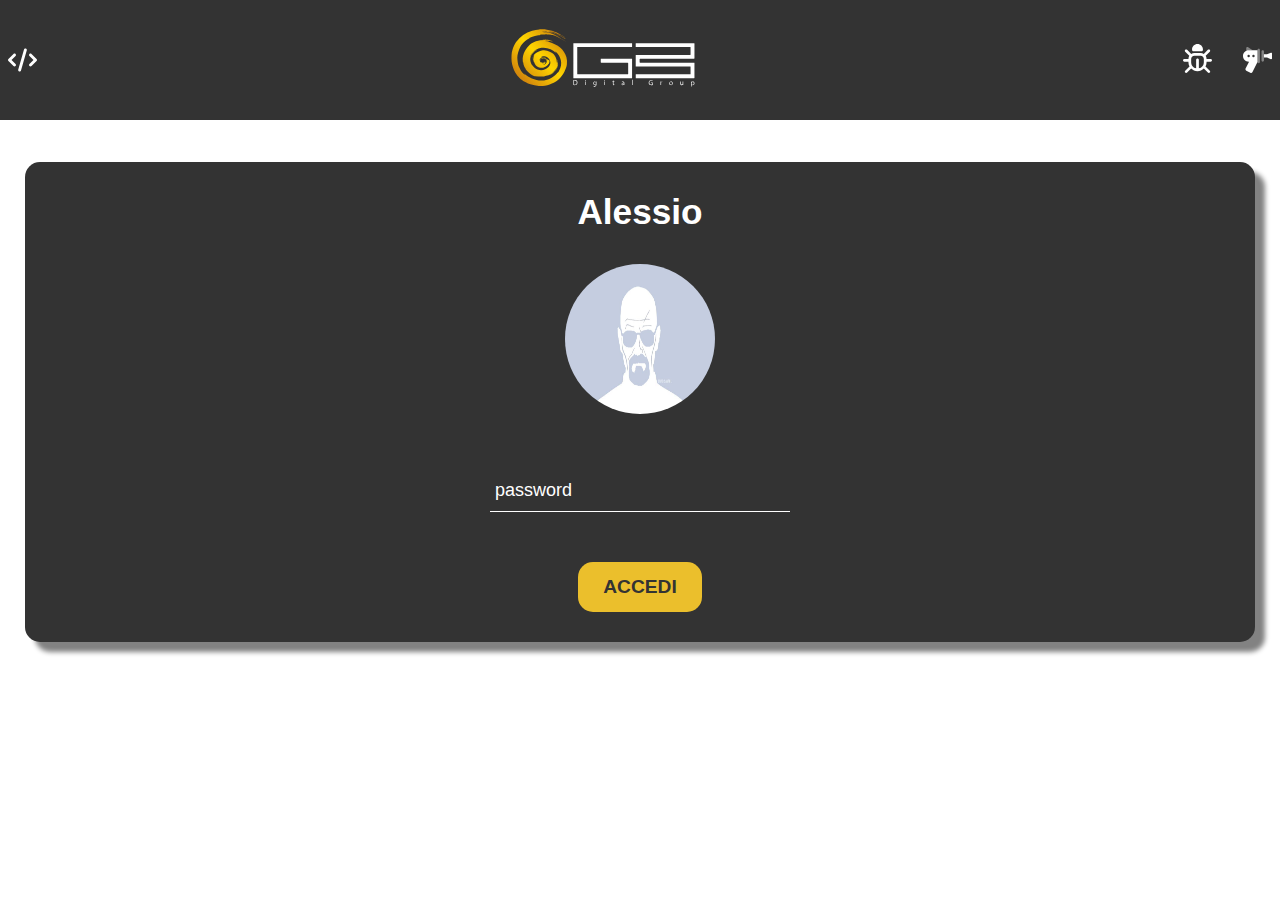
==== login.html @ bd45d768 "primo push" ====
<!DOCTYPE html>
 <html lang="en">
 <head>
    <meta charset="UTF-8">
    <meta name="viewport" content="width=device-width, initial-scale=1.0">
    <title>Document</title>
    <link rel="stylesheet" href="style.css">
 </head>
 <body>

   <div class="header">
      <img src="icons/code-solid.svg" class="icon-small icon-white">
      <a href="index.html"><img src="icons/Logo GB svg.svg" class="icon-mid"></a>
      <div class="header__icons r-center">
        <a href="https://wa.me/393475995047?text=Ciao Pietro vorrei segnalarti un bug: " target="_blank" rel="noopener noreferrer">
            <img src="icons/bug.svg" class="icon-small icon-white text" alt="">
          </a>          
         <img src="icons/raygun.svg" class="icon-small icon-white" alt="" id="immagineInfo">
      </div>
   </div>

   <div class="grid mt-2">
    <div class="col-100 max">
       <div class="card v-center shadow">
          <h3 class="text-2 text-white">Alessio</h3>
          <img src="images/Immagini-profilo-Facebook.jpg" class="img-res mt-1 mb-1 circular-portrait-mini" alt="mac">
          <div class="container">
            <form>
              <div class="group">      
                <input type="password" required>
                <span class="highlight"></span>
                <span class="bar"></span>
                <label>password</label>
              </div>
            </form>
          </div>
          <a href="" class="button button-rounding ">accedi</a>
       </div>
    </div>

 </body>
 </html>

 <script>
    document.getElementById("immagineInfo").addEventListener("click", function() {
     alert("Funzione in via di sviluppo.");
   });
   
   
</script>
---- style.css ----
/* ! Reset */
body, html{ font-size: 16px; font-family: -apple-system, BlinkMacSystemFont, "Segoe UI", "Roboto", "Helvetica Neue", Arial, sans-serif; box-sizing: border-box;margin: 0;padding: 0;}
*,*:before,*:after{ box-sizing: border-box; }
h1,h2,h3,h4,h5,h6, p, ol, ul{margin: 0;padding: 0;}
ol,ul{list-style-type: none;}
img{height: auto;}
a{text-decoration: none;}
hr{border:none; border-bottom: 1px solid #ddd}


/* ! Title System */
.text-0{font-size: 5rem; line-height: 1;}
h1, .text-1{font-size: 3.4rem;}
h2, .text-2{font-size: 2.2rem;}
h3, .text-3{font-size: 1.5rem;}
h4, p, .text-4{font-size: 1rem;}

h1, h2, h3, h4, p, ol, ul{margin-bottom: 1rem;}

@media (max-width: 768px) {
  .text-0{font-size: 4rem}
}

/* ! Button system */
.button{font-size: 1.2rem; text-transform: uppercase; font-weight: bold; background: #ebbf2c; color:#333; padding: 14px 25px;display: inline-block;border-radius: 4px}
.button:hover{background: #c48c27;}

.button--small{  padding: 10px 20px;font-size: 1rem;}
.button--round{background: #fff; color:#000; padding: 15px 30px; border-radius: 100px; font-weight: bold;}
.button--round:hover{background: #000; color:#fff;}
.button--round-outline{background: transparent; color:#fff; padding: 15px 30px; border-radius: 100px; font-weight: bold;border: 1px solid #fff}
.button--round-outline:hover{background: #fff; color:#000;}
.button-rounding{border-radius: 15px;}



/* Components
--------------------------------------------------------- */

/* ! Header */
.header{background: #333; display: flex; justify-content: space-between;}
.header a{color:#fff; display: block; padding: 15px;}

.header__menu{margin-bottom: 0;}
.header__menu li{display: inline-block;}
.header__logo{font-weight: bold;}

/* ! Cover */
.cover{
  background: #eee;padding: 20px;min-height: 100vh;
  display: flex; flex-flow: column;
  justify-content: center;
  align-items: center;
  text-align: center;
}

.cover__content{max-width: 600px; margin: 0 auto}

.cover--image{min-height: 600px; color:#fff; justify-content: flex-end;  text-align: left;}
.cover--image .cover__content{max-width: 1250px; width: 100%;}
.cover--image h1,
.cover--image h2{font-size: 2.4rem;}
.cover--image h3{font-size: 1.4rem;text-transform: uppercase;font-weight: normal;}


/* ! Tiles */

.tiles{min-height: 500px; border-radius: 30px; color:#fff; position: relative;overflow: hidden}
.tiles__label{position: absolute; bottom: 30px; left:30px}
.tiles__content{
  padding: 30px;
  background: rgb(255,255,255);
  background: linear-gradient(0deg, rgba(255,255,255,0) 0%, rgba(0,0,0,1) 100%);
}

/* ! card */
.card{background: #333;padding: 30px;border-radius: 15px; text-align: center;}

/* ! Footer */
.footer{background: #eee;padding-top: 30px;}


/* ! Grid System */
.grid{display: flex; flex-wrap: wrap; max-width: 1250px; margin: 0 auto}
.grid--small{max-width: 900px}
.grid--center{justify-content: center;}

.col-20{width:20%}
.col-25{width:25%}
.col-30{width:30%}
.col-33{width:33.33%}
.col-40{width:40%}
.col-50{width:50%}
.col-60{width:60%}
.col-70{width:70%}
.col-80{width:80%}
.col-90{width:90%}
.col-100{width:100%}

[class*='col-']{padding: 10px;}


@media (max-width: 768px) {
  [class*='col-']{width: 100%}
  .sma-33{width: 33.33%}
  .sma-50{width: 50%}
  .sma-25{width: 25%}
}

/* ! Helpers */

.br{border: 1px solid red;}
.img-res{width: 100%;}

.mt-0{margin-top: 0;}
.mt-1{margin-top: 1rem;}
.mt-2{margin-top: 2rem;}
.mt-3{margin-top: 3rem;}
.mt-4{margin-top: 4rem;}

.mb-0{margin-bottom: 0;}
.mb-1{margin-bottom: 1rem;}
.mb-2{margin-bottom: 2rem;}
.mb-3{margin-bottom: 3rem;}
.mb-4{margin-bottom: 4rem;}

.mr-0{margin-right: 0;}
.mr-1{margin-right: 1rem;}
.mr-2{margin-right: 2rem;}
.mr-3{margin-right: 3rem;}
.mr-4{margin-right: 4rem;}

.ml-0{margin-left: 0;}
.ml-1{margin-left: 1rem;}
.ml-2{margin-left: 2rem;}
.ml-3{margin-left: 3rem;}
.ml-4{margin-left: 4rem;}

.text-center{text-align: center}  
.text-left{text-align: left}
.text-right{text-align: right}

.p-0{padding: 0;}
.p-1{padding: 1rem;}
.p-2{padding: 2rem;}
.p-3{padding: 3rem;}
.p-4{padding: 4rem;}

.pt-0{padding-top: 0;}
.pt-1{padding-top: 1rem;}
.pt-2{padding-top: 2rem;}
.pt-3{padding-top: 3rem;}
.pt-4{padding-top: 4rem;}

.pb-0{padding-bottom: 0;}
.pb-1{padding-bottom: 1rem;}
.pb-2{padding-bottom: 2rem;}
.pb-3{padding-bottom: 3rem;}
.pb-4{padding-bottom: 4rem;}


.icon-small{width: 45px;padding: 8px;}
.icon-mid{width: 210px;padding: 12px;}
.icon-white{filter: invert(1);}
.img-round{border-radius: 150000px; max-height: 330px;}
.bg-dark{background: #000;}
.text-white{color:#fff}
.v-center{display: flex; justify-content: center; align-items: center; flex-flow: column}
.r-center{display: flex; align-items: center; flex-flow: row;}
.font-normal{font-weight: 400;}

.none{display: none;}
@media (max-width: 768px) {
  .sma-none{display: none;}
}

.circular-portrait {
  position: relative;
  width: 200px;
  height: 200px;
  overflow: hidden;
  border-radius: 50%;
  }

  .circular-portrait-mini {
    position: relative;
    width: 150px;
    height: 150px;
    overflow: hidden;
    border-radius: 50%;
    }
.shadow{box-shadow: 10px 10px 5px #828282;}

/* end file */

/*scrollbar*/
html::-webkit-scrollbar {
  width: 10px;
  }

  html::-webkit-scrollbar-track {
    background: #ccc;
    box-shadow: inset 0 0 5px rgba(0, 0, 0, 0.5);
    }
    html::-webkit-scrollbar-thumb {
      background: #333;
      }


/*animazione password*/
* {
  box-sizing: border-box;
}

/* basic stylings ------------------------------------------ */

.container {
  font-family: "Arial";
  width: 100%;
  margin: 30px auto 0;
  display: block;
  background: #333;
  padding: 10px 50px 50px;
  text-align: center;
  align-self: center;
}
h2 {
  text-align: center;
  margin-bottom: 50px;
  color: #fff;
}
h2 small {
  font-weight: normal;
  color: #fff;
  display: block;
}
/* form starting stylings ------------------------------- */
.group {
  position: relative;
  align-content: center;
  margin-bottom: 45px;
  width: 100%;
  max-width: 300px;
  margin: 0 auto;
}
input {
  font-size: 18px;
  padding: 10px 10px 10px 5px;
  display: block;
  width: 100%;
  border: none;
  border-bottom: 1px solid #fff;
  background: #333;
  color: #fff;
}

.bar{ width: 100%; }

input:focus {
  outline: none;
}

/* LABEL ======================================= */
label {
  color: #fff;
  font-size: 18px;
  font-weight: normal;
  position: absolute;
  pointer-events: none;
  left: 5px;
  top: 10px;
  transition: 0.2s ease all;
  -moz-transition: 0.2s ease all;
  -webkit-transition: 0.2s ease all;
}

/* active state */
input:focus ~ label,
input:valid ~ label {
  top: -20px;
  font-size: 14px;
  color: #ebbf2c;
}

/* BOTTOM BARS ================================= */
.bar {
  position: relative;
  display: block;
  width: 100%;
}
.bar:before,
.bar:after {
  content: "";
  height: 2px;
  width: 0;
  bottom: 1px;
  position: absolute;
  background: #ebbf2c;
  transition: 0.2s ease all;
  -moz-transition: 0.2s ease all;
  -webkit-transition: 0.2s ease all;
}
.bar:before {
  left: 50%;
}
.bar:after {
  right: 50%;
}

/* active state */
input:focus ~ .bar:before,
input:focus ~ .bar:after {
  width: 50%;
}

/* HIGHLIGHTER ================================== */
.highlight {
  position: absolute;
  height: 60%;
  width: 100px;
  top: 25%;
  left: 0;
  pointer-events: none;
  opacity: 0.5;
}


/* active state */
input:focus ~ .highlight {
  -webkit-animation: inputHighlighter 0.3s ease;
  -moz-animation: inputHighlighter 0.3s ease;
  animation: inputHighlighter 0.3s ease;
}

/* ANIMATIONS ================ */
@-webkit-keyframes inputHighlighter {
  from {
    background: #ebbf2c;
  }
  to {
    width: 0;
    background: transparent;
  }
}
@-moz-keyframes inputHighlighter {
  from {
    background: #ebbf2c;
  }
  to {
    width: 0;
    background: transparent;
  }
}
@keyframes inputHighlighter {
  from {
    background: #ebbf2c;
  }
  to {
    width: 0;
    background: transparent;
  }
}
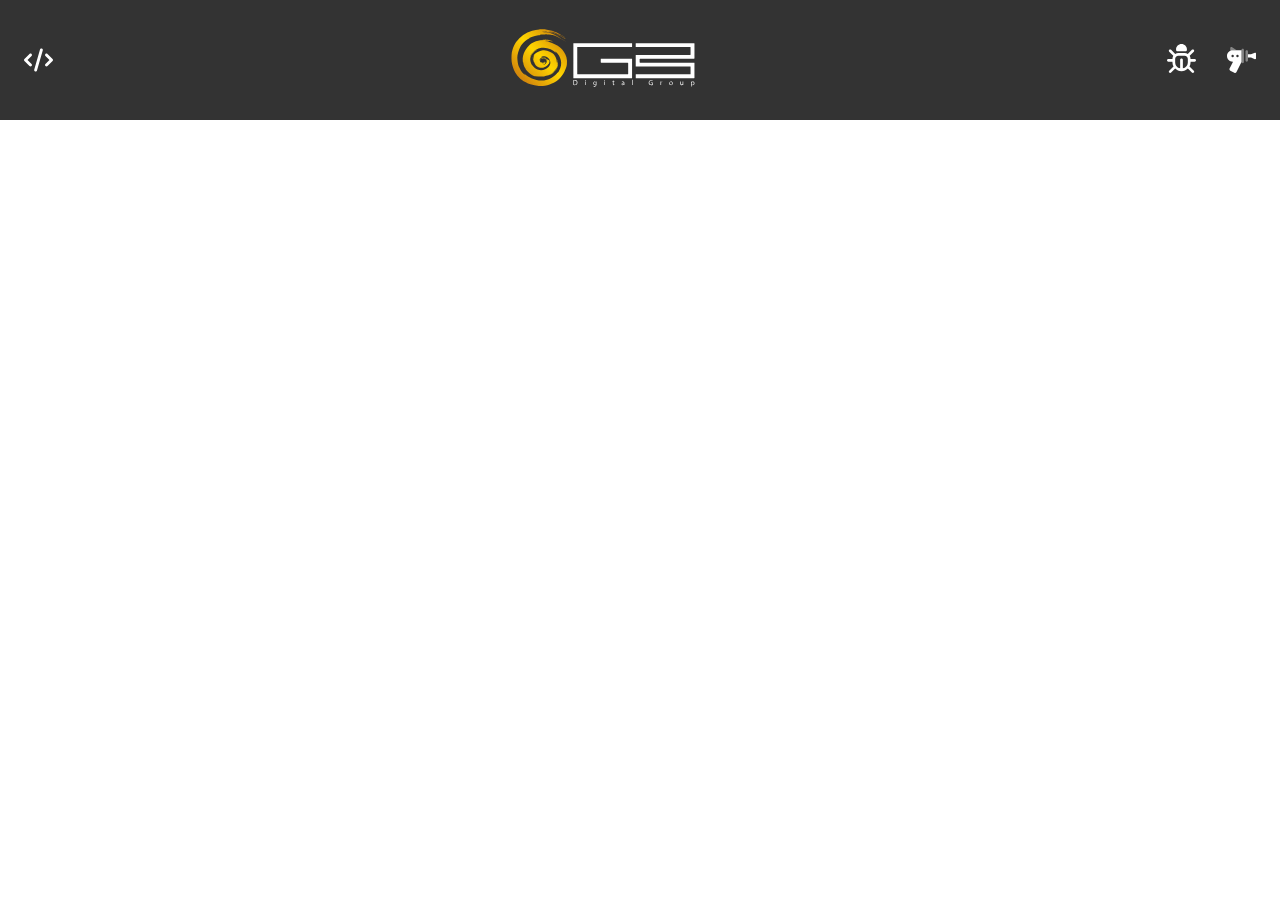
==== commit 1125a9ea: "PUSHATA" ====
--- a/login.html
+++ b/login.html
@@ -3,39 +3,120 @@
  <head>
     <meta charset="UTF-8">
     <meta name="viewport" content="width=device-width, initial-scale=1.0">
+    <meta name="description" content="Site Explorer runs on a huge database of 12 trillion links and 402 million tracked keywords to give you the most complete SEO data about any website or URL.">
     <title>Document</title>
     <link rel="stylesheet" href="style.css">
  </head>
  <body>
 
    <div class="header">
-      <img src="icons/code-solid.svg" class="icon-small icon-white">
-      <a href="index.html"><img src="icons/Logo GB svg.svg" class="icon-mid"></a>
+      <img src="icons/code-solid.svg" class="icon-small icon-white ml-1" alt="code">
+      <a href="index.html"><img src="icons/Logo GB svg.svg" class="icon-mid" alt="logo"></a>
       <div class="header__icons r-center">
         <a href="https://wa.me/393475995047?text=Ciao Pietro vorrei segnalarti un bug: " target="_blank" rel="noopener noreferrer">
-            <img src="icons/bug.svg" class="icon-small icon-white text" alt="">
+            <img src="icons/bug.svg" class="icon-small icon-white text" alt="bug">
           </a>          
-         <img src="icons/raygun.svg" class="icon-small icon-white" alt="" id="immagineInfo">
+         <img src="icons/raygun.svg" class="icon-small icon-white mr-1" alt="raygun" id="immagineInfo">
       </div>
    </div>
 
    <div class="grid mt-2">
     <div class="col-100 max">
-       <div class="card v-center shadow">
-          <h3 class="text-2 text-white">Alessio</h3>
-          <img src="images/Immagini-profilo-Facebook.jpg" class="img-res mt-1 mb-1 circular-portrait-mini" alt="mac">
-          <div class="container">
-            <form>
-              <div class="group">      
-                <input type="password" required>
-                <span class="highlight"></span>
-                <span class="bar"></span>
-                <label>password</label>
-              </div>
-            </form>
-          </div>
-          <a href="" class="button button-rounding ">accedi</a>
-       </div>
+      <div class="card pb-0 v-center shadow" style="display: none;">
+         <h3 class="text-2 text-white">Alessio</h3>
+         <img src="images/Immagini-profilo-Facebook.jpg" class="img-res mt-1 mb-1 circular-portrait-mini" alt="mac">
+         <div class="container">
+           <form method="post" action="login.php">
+             <div class="group">      
+               <input type="password" id="password" name="password" required>
+               <span class="highlight"></span>
+               <span class="bar"></span>
+               <label>password</label>
+             </div>
+             <button type="submit" name="login" class="button button-rounding mt-3 ">accedi</button>
+           </form>
+         </div>
+      </div>
+      <div class="card pb-0 v-center shadow" style="display: none;">
+         <h3 class="text-2 text-white">Pietro</h3>
+         <img src="images/Immagini-profilo-Facebook.jpg" class="img-res mt-1 mb-1 circular-portrait-mini" alt="mac">
+         <div class="container">
+           <form method="post" action="login.php">
+             <div class="group">      
+               <input type="password" id="password" name="password" required>
+               <span class="highlight"></span>
+               <span class="bar"></span>
+               <label>password</label>
+             </div>
+             <button type="submit" name="login" class="button button-rounding mt-3 ">accedi</button>
+           </form>
+         </div>
+         
+      </div>
+      <div class="card pb-0 v-center shadow" style="display: none;">
+         <h3 class="text-2 text-white">Tommaso</h3>
+         <img src="images/Immagini-profilo-Facebook.jpg" class="img-res mt-1 mb-1 circular-portrait-mini" alt="mac">
+         <div class="container">
+           <form method="post" action="login.php">
+             <div class="group">      
+               <input type="password" id="password" name="password" required>
+               <span class="highlight"></span>
+               <span class="bar"></span>
+               <label>password</label>
+             </div>
+             <button type="submit" name="login" class="button button-rounding mt-3 ">accedi</button>
+           </form>
+         </div>
+         
+      </div>
+      <div class="card pb-0 v-center shadow" style="display: none;">
+         <h3 class="text-2 text-white">Matteo</h3>
+         <img src="images/Immagini-profilo-Facebook.jpg" class="img-res mt-1 mb-1 circular-portrait-mini" alt="mac">
+         <div class="container">
+           <form method="post" action="login.php">
+             <div class="group">      
+               <input type="password" id="password" name="password" required>
+               <span class="highlight"></span>
+               <span class="bar"></span>
+               <label>password</label>
+             </div>
+             <button type="submit" name="login" class="button button-rounding mt-3 ">accedi</button>
+           </form>
+         </div>
+         
+      </div>
+      <div class="card pb-0 v-center shadow" style="display: none;">
+         <h3 class="text-2 text-white">Alessandro</h3>
+         <img src="images/Immagini-profilo-Facebook.jpg" class="img-res mt-1 mb-1 circular-portrait-mini" alt="mac">
+         <div class="container">
+           <form method="post" action="login.php">
+             <div class="group">      
+               <input type="password" id="password" name="password" required>
+               <span class="highlight"></span>
+               <span class="bar"></span>
+               <label>password</label>
+             </div>
+             <button type="submit" name="login" class="button button-rounding mt-3 ">accedi</button>
+           </form>
+         </div>
+         
+      </div>
+      <div class="card pb-0 v-center shadow" style="display: none;">
+         <h3 class="text-2 text-white">Emanuele</h3>
+         <img src="images/Immagini-profilo-Facebook.jpg" class="img-res mt-1 mb-1 circular-portrait-mini" alt="mac">
+         <div class="container">
+           <form method="post" action="login.php">
+             <div class="group">      
+               <input type="password" id="password" name="password" required>
+               <span class="highlight"></span>
+               <span class="bar"></span>
+               <label>password</label>
+             </div>
+             <button type="submit" name="login" class="button button-rounding mt-3 ">accedi</button>
+           </form>
+         </div>
+         
+      </div>
     </div>
 
  </body>
@@ -46,5 +127,23 @@
      alert("Funzione in via di sviluppo.");
    });
    
-   
+
+   window.onload = function() {
+    // Ottieni i parametri URL
+    const params = new URLSearchParams(window.location.search);
+    const username = params.get('user'); // Ottieni il nome utente dall'URL
+    
+    // Mostra solo la card corrispondente all'utente selezionato
+    const cards = document.querySelectorAll('.card');
+    cards.forEach(card => {
+      if (card.querySelector('h3').textContent === username) {
+        // Mostra solo la card dell'utente selezionato
+        card.style.display = 'block';
+      } else {
+        // Nascondi le altre card
+        card.style.display = 'none';
+      }
+    });
+  };
+
 </script>--- a/style.css
+++ b/style.css
@@ -22,7 +22,7 @@
 }
 
 /* ! Button system */
-.button{font-size: 1.2rem; text-transform: uppercase; font-weight: bold; background: #ebbf2c; color:#333; padding: 14px 25px;display: inline-block;border-radius: 4px}
+.button{font-size: 1.2rem; text-transform: uppercase; font-weight: bold; background: #ebbf2c; color:#333; padding: 14px 25px;display: inline-block;border-radius: 4px; border: 0;}
 .button:hover{background: #c48c27;}
 
 .button--small{  padding: 10px 20px;font-size: 1rem;}
@@ -360,3 +360,51 @@
     background: transparent;
   }
 }
+
+
+
+
+
+
+
+ .card{
+  margin-top: 25px;
+  font-size: 21px;
+  text-align: center;
+
+  -webkit-animation: fadein 0.8s; /* Safari, Chrome and Opera > 12.1 */
+     -moz-animation: fadein 0.8s; /* Firefox < 16 */
+      -ms-animation: fadein 0.8s; /* Internet Explorer */
+       -o-animation: fadein 0.8s; /* Opera < 12.1 */
+          animation: fadein 0.8s;
+
+ }
+
+@keyframes fadein {
+  from { opacity: 0; }
+  to   { opacity: 1; }
+}
+
+/* Firefox < 16 */
+@-moz-keyframes fadein {
+  from { opacity: 0; }
+  to   { opacity: 1; }
+}
+
+/* Safari, Chrome and Opera > 12.1 */
+@-webkit-keyframes fadein {
+  from { opacity: 0; }
+  to   { opacity: 1; }
+}
+
+/* Internet Explorer */
+@-ms-keyframes fadein {
+  from { opacity: 0; }
+  to   { opacity: 1; }
+}
+
+/* Opera < 12.1 */
+@-o-keyframes fadein {
+  from { opacity: 0; }
+  to   { opacity: 1; }
+}